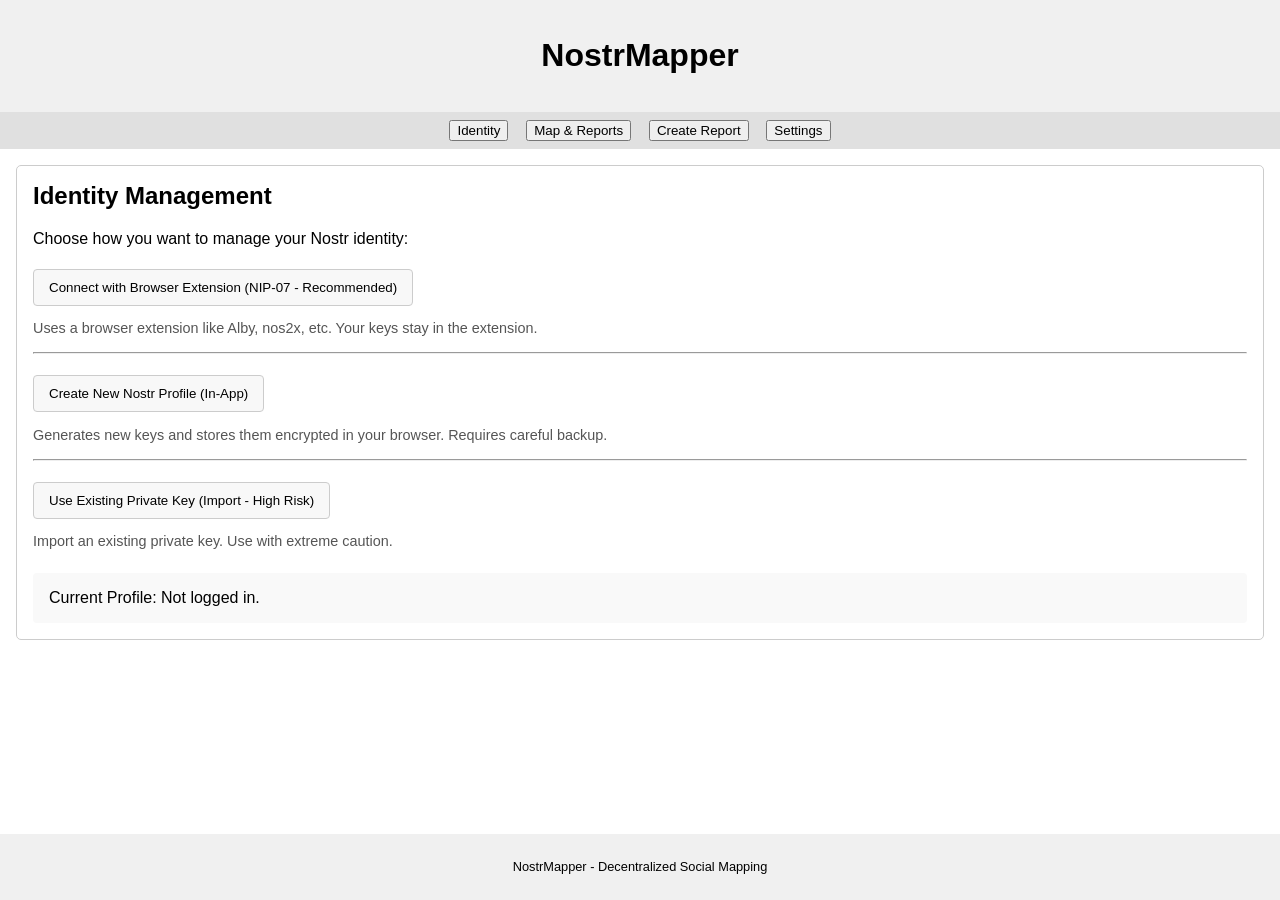
==== public/index.html @ 0cb3f662 "feat: Initial NostrMapper structure and identity management This commit includes the initial develop" ====
<!DOCTYPE html>
<html lang="en">
<head>
    <meta charset="UTF-8">
    <meta name="viewport" content="width=device-width, initial-scale=1.0">
    <meta name="theme-color" content="#333333">
    <title>NostrMapper (New Structure)</title>
    <link rel="manifest" href="manifest.json">
    <link rel="stylesheet" href="../src/styles/main.css">
</head>
<body>
        <header>
        <h1>NostrMapper</h1>
    </header>

    <nav>
        <button id="nav-identity">Identity</button>
        <button id="nav-map">Map & Reports</button>
        <button id="nav-create-report">Create Report</button>
        <button id="nav-settings">Settings</button>
    </nav>

    <main>
        <section id="identity-section">
            <h2>Identity Management</h2>
            <p>Choose how you want to manage your Nostr identity:</p>

            <button id="nip07-login-button">Connect with Browser Extension (NIP-07 - Recommended)</button>
            <p style="font-size: 0.9em; color: #555;">Uses a browser extension like Alby, nos2x, etc. Your keys stay in the extension.</p>

            <hr style="margin: 1em 0;">

            <button id="create-profile-button">Create New Nostr Profile (In-App)</button>
            <p style="font-size: 0.9em; color: #555;">Generates new keys and stores them encrypted in your browser. Requires careful backup.</p>

            <hr style="margin: 1em 0;">

            <button id="import-key-button">Use Existing Private Key (Import - High Risk)</button>
            <p style="font-size: 0.9em; color: #555;">Import an existing private key. Use with extreme caution.</p>

            <div id="profile-info-area" style="margin-top: 1.5em; padding: 1em; background-color: #f9f9f9; border-radius: 4px;">
                Current Profile: Not logged in.
            </div>
            <div id="signing-test-area" class="hidden" style="margin-top: 1em;">
                <button id="test-decrypt-button">Test Decrypt & Sign Prep</button>
            </div>
        </section>

        <section id="create-profile-form-section" class="hidden" style="border-color: #c0392b; background-color: #fef5f3;">
            <h3>Create New Nostr Profile</h3>
            <div style="padding: 10px; border: 1px solid #e74c3c; margin-bottom: 10px; background-color: #fff;">
                <h4><strong>⚠️ CRITICAL SECURITY WARNING ⚠️</strong></h4>
                <p>You are about to generate a new Nostr private key and store it encrypted in your browser's local storage (IndexedDB).</p>
                <p><strong>Risks:</strong></p>
                <ul>
                    <li>If someone gains access to your browser or computer, they might be able to access your key if they can also guess your passphrase.</li>
                    <li>If this application has a security vulnerability (XSS), your key could be compromised.</li>
                    <li>Clearing your browser data for this site, or a browser/computer malfunction, could lead to loss of this key if not backed up.</li>
                </ul>
                <p><strong>Responsibilities:</strong></p>
                <ul>
                    <li>You MUST choose a strong, unique passphrase. Do NOT reuse passwords.</li>
                    <li>You MUST securely back up your private key (which will be shown to you ONCE after generation) in a separate, safe location (e.g., password manager, offline storage).</li>
                    <li>The application developers are NOT responsible for any loss of keys or funds.</li>
                </ul>
                <label>
                    <input type="checkbox" id="create-ack-risks"> <strong>I understand and accept these risks and responsibilities.</strong>
                </label>
            </div>
            <div>
                <label for="create-passphrase">Enter a strong passphrase (for encrypting your key):</label>
                <input type="password" id="create-passphrase" style="width: 98%; padding: 8px; margin-bottom: 10px;">
            </div>
            <button id="generate-keys-button">Generate & Store Keys</button>
            <button id="cancel-create-profile-button">Cancel</button>
            <div id="generated-key-info" class="hidden" style="margin-top: 15px; padding: 10px; border: 1px dashed #3498db;">
                <h4>Your New Nostr Keys:</h4>
                <p><strong>Public Key (npub):</strong> <code id="generated-public-key"></code></p>
                <p style="color: #c0392b;"><strong>Private Key (nsec) - SAVE THIS IN A SAFE PLACE! This will not be shown again:</strong></p>
                <textarea id="generated-private-key" readonly style="width: 98%; height: 60px; margin-bottom: 10px; background-color: #eee; font-family: monospace;"></textarea>
                <button id="copy-private-key-button">Copy Private Key to Clipboard</button>
            </div>
        </section>

        <section id="import-key-form-section" class="hidden" style="border-color: #e74c3c; background-color: #fdf7f6;">
            <h3>Import Existing Private Key</h3>
            <div style="padding: 10px; border: 1px solid #c0392b; margin-bottom: 10px; background-color: #fff;">
                <h4><strong>⚠️ EXTREME SECURITY WARNING ⚠️</strong></h4>
                <p>You are about to import an existing Nostr private key. This is a high-risk operation.</p>
                <p><strong>Risks:</strong></p>
                <ul>
                    <li>Pasting your private key into a website carries significant risk. If this site were compromised, or if you have malicious browser extensions, your key could be stolen.</li>
                    <li>Storing this key in the browser (even encrypted) is less secure than using a dedicated hardware wallet or a secure browser extension (NIP-07).</li>
                    <li>If the passphrase you use to encrypt this key is weak, or if your device is compromised, the key might be accessed.</li>
                </ul>
                <p><strong>Before Proceeding:</strong></p>
                <ul>
                    <li>Ensure you are on the correct and legitimate NostrMapper website.</li>
                    <li>Consider if using a NIP-07 compatible extension is a better option for you.</li>
                    <li>You are solely responsible for the security of your private key.</li>
                </ul>
                <label>
                    <input type="checkbox" id="import-ack-risks"> <strong>I understand and accept these EXTREME risks.</strong>
                </label>
            </div>
            <div>
                <label for="import-private-key">Paste your Nostr Private Key (nsec format):</label>
                <textarea id="import-private-key" rows="3" style="width: 98%; padding: 8px; margin-bottom: 10px; font-family: monospace;"></textarea>
            </div>
            <div>
                <label for="import-passphrase">Enter a strong passphrase (to encrypt this key in the browser):</label>
                <input type="password" id="import-passphrase" style="width: 98%; padding: 8px; margin-bottom: 10px;">
            </div>
            <button id="import-key-submit-button">Import & Store Key</button>
            <button id="cancel-import-key-button">Cancel</button>
        </section>

        <section id="map-section" class="hidden">
            <h2>Map & Reports</h2>
            <div id="map-container" style="height: 400px; background-color: #eee;">
                Map will appear here.
            </div>
            <div id="reports-list-container">
                <!-- Reports list will go here -->
            </div>
        </section>

        <section id="create-report-section" class="hidden">
            <h2>Create New Report</h2>
            <form id="create-report-form">
                <div>
                    <label for="report-title">Title:</label>
                    <input type="text" id="report-title" name="report-title" required>
                </div>
                <div>
                    <label for="report-summary">Summary:</label>
                    <textarea id="report-summary" name="report-summary" rows="3" required></textarea>
                </div>
                <div>
                    <label for="report-description">Full Description (Markdown supported):</label>
                    <textarea id="report-description" name="report-description" rows="6"></textarea>
                </div>
                <fieldset style="margin-top: 1em; margin-bottom: 1em; padding: 1em; border: 1px solid #ddd;">
                    <legend>Location</legend>
                    <div>
                        <button type="button" id="pick-location-button">Pick Location from Map</button>
                        <p style="font-size:0.9em; color: #555;">(This will take you to the map. Click on the map to select coordinates.)</p>
                    </div>
                    <div>
                        <label for="report-latitude">Latitude:</label>
                        <input type="text" id="report-latitude" name="report-latitude" readonly placeholder="e.g., 40.7128">
                    </div>
                    <div>
                        <label for="report-longitude">Longitude:</label>
                        <input type="text" id="report-longitude" name="report-longitude" readonly placeholder="e.g., -74.0060">
                    </div>
                </fieldset>
                <button type="submit" id="queue-report-button">Queue Report for Sending</button>
            </form>
        </section>

        <section id="settings-section" class="hidden">
            <h2>Settings</h2>
            <!-- Settings UI will go here -->
        </section>
    </main>

    <footer>
        <p>NostrMapper - Decentralized Social Mapping</p>
    </footer>

    <!-- Main application script -->
    <script src="../src/main.js" defer></script>
</body>
</html>
---- src/styles/main.css ----
/* CSS from original Step 1 */
        body { font-family: sans-serif; margin: 0; padding: 0; display: flex; flex-direction: column; min-height: 100vh; }
        header { background-color: #f0f0f0; padding: 1em; text-align: center; }
        nav { background-color: #e0e0e0; padding: 0.5em; text-align: center; }
        nav button { margin: 0 0.5em; }
        main { flex-grow: 1; padding: 1em; }
        footer { background-color: #f0f0f0; padding: 1em; text-align: center; font-size: 0.8em; }
        .hidden { display: none; }
        section { margin-bottom: 1em; padding: 1em; border: 1px solid #ccc; border-radius: 5px; }
        h2 { margin-top: 0; }

        /* Basic Styling for UI Sections - Added in original Step 5 */
        #identity-section button,
        #create-profile-form-section button,
        #import-key-form-section button {
            padding: 10px 15px;
            margin-top: 5px;
            margin-right: 10px;
            border: 1px solid #ccc;
            border-radius: 4px;
            cursor: pointer;
            background-color: #f8f8f8;
        }

        #identity-section button:hover,
        #create-profile-form-section button:hover,
        #import-key-form-section button:hover {
            background-color: #e9e9e9;
        }

        #nip07-login-button { background-color: #d4edda; border-color: #c3e6cb; }
        #create-profile-button { background-color: #cce5ff; border-color: #b8daff; }
        #import-key-button { background-color: #fff3cd; border-color: #ffeeba; }

        #generate-keys-button, #import-key-submit-button {
            background-color: #28a745; /* Green */
            color: white;
            border-color: #28a745;
        }
        #cancel-create-profile-button, #cancel-import-key-button {
            background-color: #6c757d; /* Gray */
            color: white;
            border-color: #6c757d;
        }

        input[type="password"], input[type="text"], textarea {
            /* width: calc(100% - 20px); */ /* Commented out from original to avoid issues, let's make it simpler */
            width: 98%; /* Simpler width for now */
            padding: 10px;
            margin-bottom: 10px;
            border: 1px solid #ccc;
            border-radius: 4px;
            box-sizing: border-box;
        }

        #create-profile-form-section label,
        #import-key-form-section label {
            display: block;
            margin-bottom: 5px;
            font-weight: bold;
        }

        #create-profile-form-section div[style*="border: 1px solid #e74c3c"],
        #import-key-form-section div[style*="border: 1px solid #c0392b"] {
             border-radius: 4px;
             padding: 15px;
        }
        #create-profile-form-section h4,
        #import-key-form-section h4 {
            margin-top: 0;
            color: #c0392b;
        }

        #generated-key-info {
            background-color: #e7f3fe;
            border-color: #b3d7ff;
        }
        #generated-private-key {
            background-color: #f8f9fa;
            border: 1px solid #ced4da;
            color: #c0392b;
            font-weight: bold;
        }

        /* Styling for Create Report Form - Added in original Step 13 */
        #create-report-form div, #create-report-form fieldset {
            margin-bottom: 15px;
        }
        #create-report-form label {
            display: block;
            margin-bottom: 5px;
            font-weight: bold;
        }
        #create-report-form input[type="text"],
        #create-report-form textarea {
            width: calc(100% - 22px);
            padding: 10px;
            border: 1px solid #ccc;
            border-radius: 4px;
            box-sizing: border-box;
        }
        #create-report-form button[type="button"],
        #create-report-form button[type="submit"] {
            padding: 10px 15px;
            border: 1px solid #ccc;
            border-radius: 4px;
            cursor: pointer;
            background-color: #007bff;
            color: white;
        }
        #create-report-form button[type="button"] {
            background-color: #6c757d;
        }
        #create-report-form button:hover {
            opacity: 0.9;
        }
        #create-report-form input[readonly] {
            background-color: #e9ecef;
        }
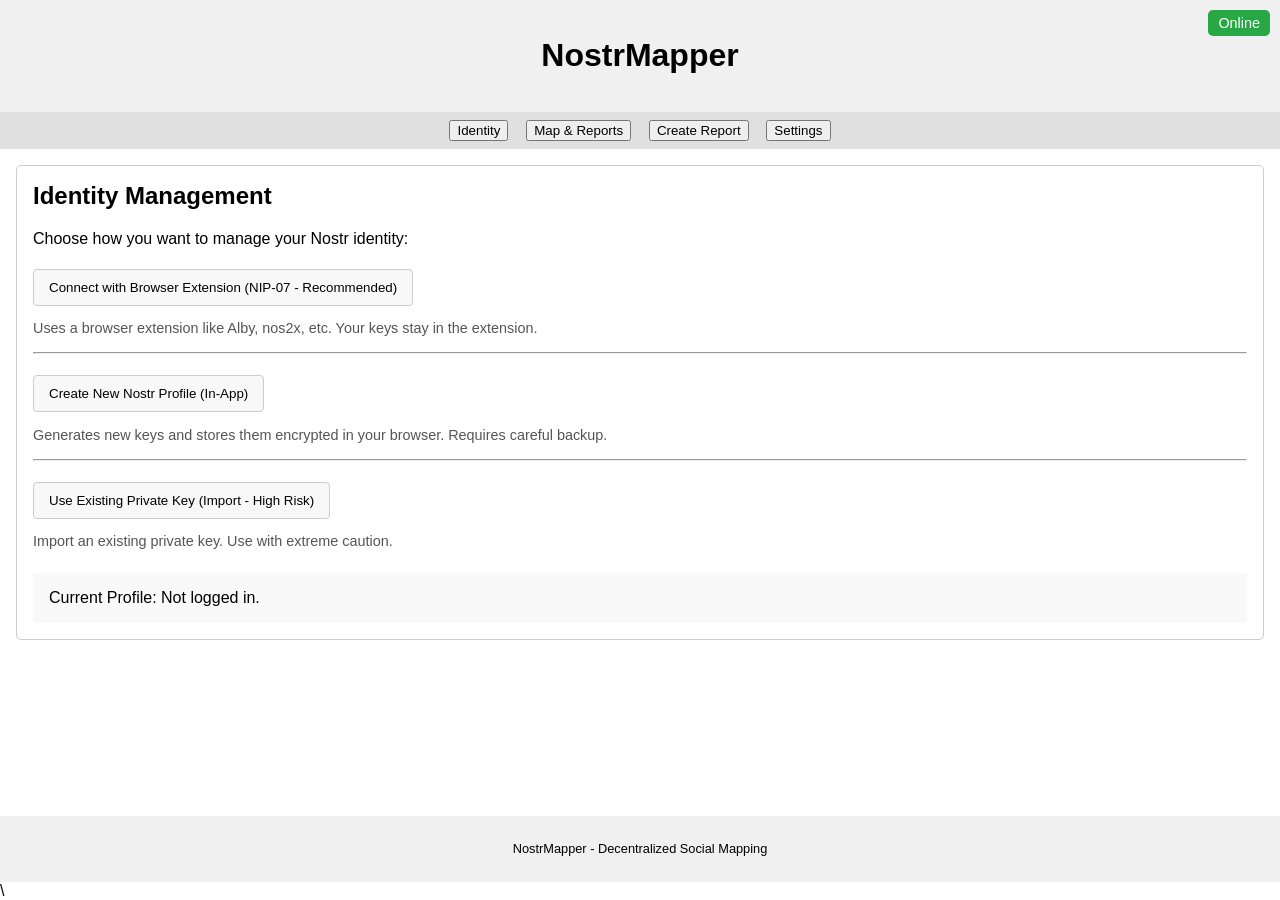
==== commit 45b922a5: "feat: Implement Nostr event construction and enhance PWA features This commit includes significant p" ====
--- a/public/index.html
+++ b/public/index.html
@@ -11,6 +11,7 @@
 <body>
         <header>
         <h1>NostrMapper</h1>
+<div id="offline-indicator" style="position: fixed; top: 10px; right: 10px; padding: 5px 10px; background-color: #ffc107; color: black; border-radius: 5px; font-size: 0.9em; display: none; z-index: 10000;">Offline</div>
     </header>
 
     <nav>
@@ -155,6 +156,40 @@
                         <input type="text" id="report-longitude" name="report-longitude" readonly placeholder="e.g., -74.0060">
                     </div>
                 </fieldset>
+            <div>
+                <label for="report-tags">Tags (comma-separated, e.g., #festival, #foodtruck):</label>
+                <input type="text" id="report-tags" name="report-tags" placeholder="e.g., #community, #alert">
+            </div>
+
+            <div>
+                <label for="report-category">Category (e.g., roadblock, aid-station):</label>
+                <input type="text" id="report-category" name="report-category" placeholder="e.g., incident, observation">
+            </div>
+
+            <div>
+                <label for="report-event-type">Event Type:</label>
+                <select id="report-event-type" name="report-event-type">
+                    <option value="observation" selected>Observation</option>
+                    <option value="incident">Incident</option>
+                    <option value="request">Request</option>
+                    <option value="offer">Offer</option>
+                    <option value="other">Other</option>
+                </select>
+            </div>
+
+            <div>
+                <label for="report-initial-status">Initial Status:</label>
+                <select id="report-initial-status" name="report-initial-status">
+                    <option value="new" selected>New</option>
+                    <option value="active">Active</option>
+                    <option value="needs_verification">Needs Verification</option>
+                </select>
+            </div>
+
+            <div>
+                <label for="report-photos">Photo(s) (actual upload later):</label>
+                <input type="file" id="report-photos" name="report-photos" multiple accept="image/*">
+            </div>
                 <button type="submit" id="queue-report-button">Queue Report for Sending</button>
             </form>
         </section>
@@ -170,6 +205,8 @@
     </footer>
 
     <!-- Main application script -->
+    <script src="../src/services/dbService.js" defer></script>\
+    <script src="../src/utils/cryptoUtils.js" defer></script>
     <script src="../src/main.js" defer></script>
 </body>
 </html>
--- a/src/styles/main.css
+++ b/src/styles/main.css
@@ -117,3 +117,19 @@
         #create-report-form input[readonly] {
             background-color: #e9ecef;
         }
+
+/* Styling for new form elements in Report Form - Step 14a */
+#create-report-form select {
+    width: calc(100% - 22px);
+    padding: 10px;
+    border: 1px solid #ccc;
+    border-radius: 4px;
+    box-sizing: border-box;
+    margin-bottom: 10px; /* Consistent with other inputs */
+}
+#create-report-form input[type="file"] {
+    width: calc(100% - 22px);
+    padding: 10px;
+    /* Default browser styling for file input is often sufficient */
+    margin-bottom: 10px;
+}
